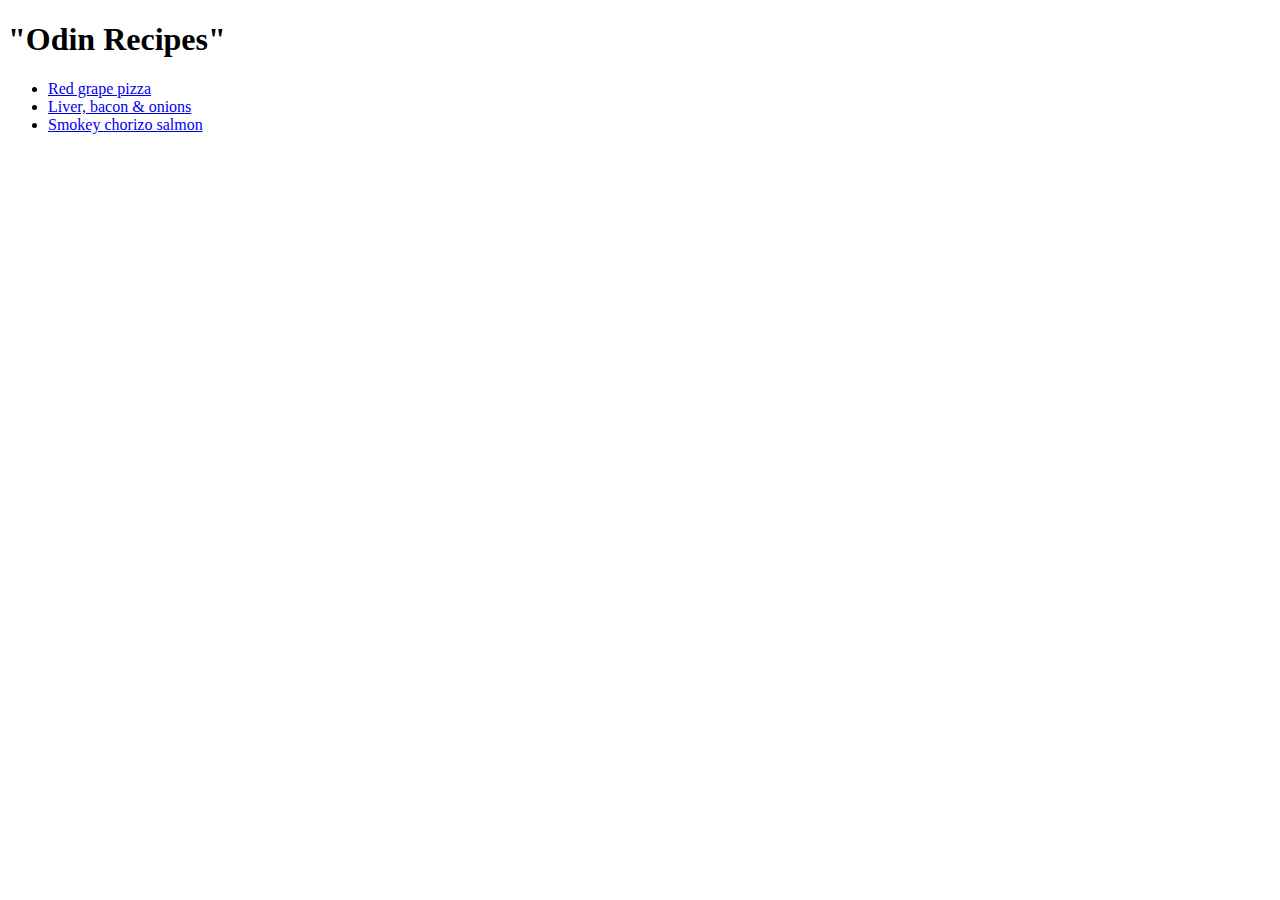
==== index.html @ 02b737bc "New links for recipes" ====
<!DOCTYPE html>
<html lang="en">
<head>
    <meta charset="UTF-8">
    <meta name="viewport" content="width=device-width, initial-scale=1.0">
    <title>Odin-project Recipes</title>
</head>
<body>
    <h1>"Odin Recipes"</h1>
    <ul>
        <li><a href="recipes/pizza.html">Red grape pizza</a></li>
        <li><a href="recipes/liver.html">Liver, bacon &amp; onions</a></li>
        <li><a href="recipes/salmon.html">Smokey chorizo salmon</a></li>
    </ul>
</body>
</html>
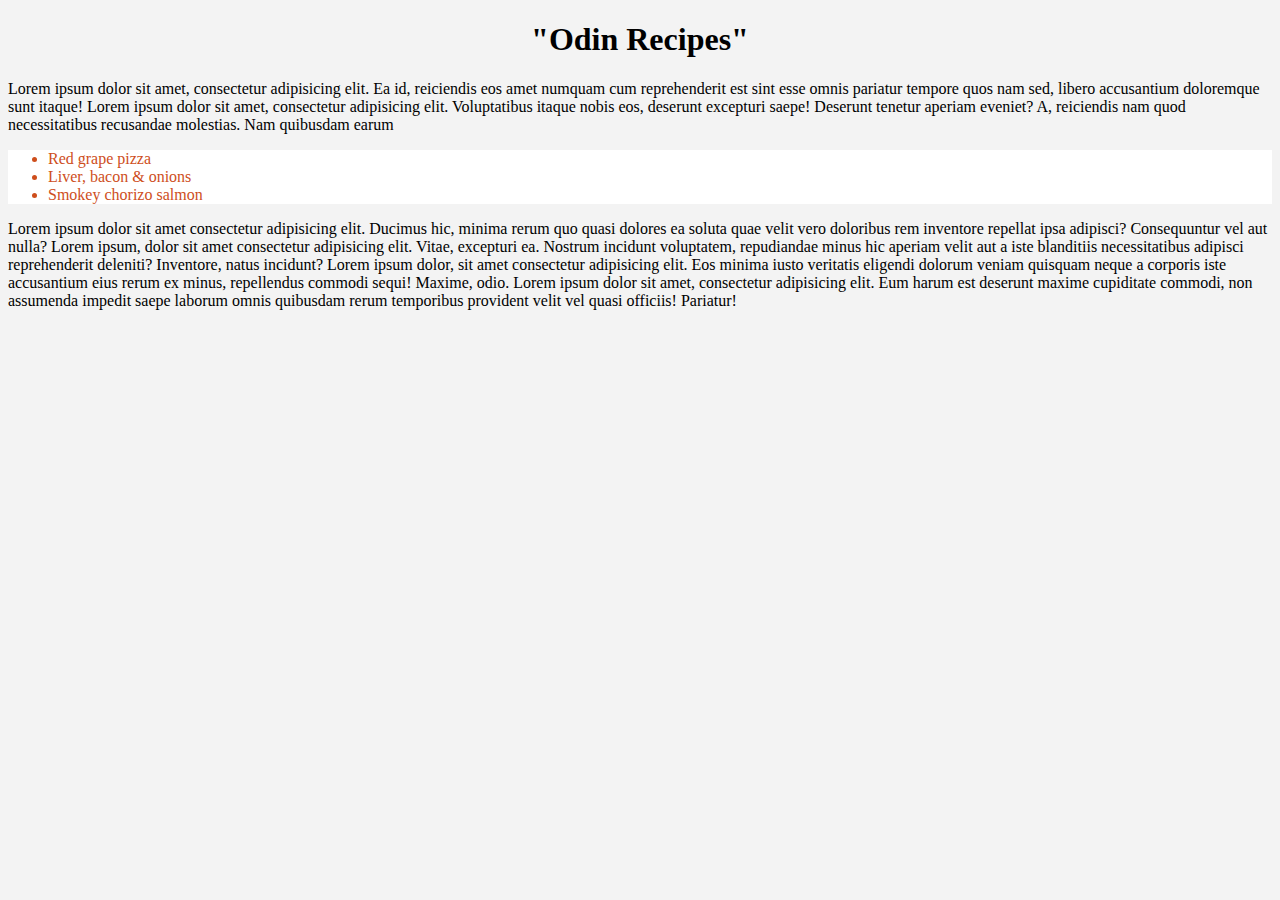
==== commit 8124cbc4: "Add style with simple CSS" ====
--- a/index.html
+++ b/index.html
@@ -1,16 +1,40 @@
 <!DOCTYPE html>
 <html lang="en">
+
 <head>
     <meta charset="UTF-8">
     <meta name="viewport" content="width=device-width, initial-scale=1.0">
+    <link rel="stylesheet" href="styles.css">
     <title>Odin-project Recipes</title>
 </head>
+
 <body>
     <h1>"Odin Recipes"</h1>
-    <ul>
-        <li><a href="recipes/pizza.html">Red grape pizza</a></li>
-        <li><a href="recipes/liver.html">Liver, bacon &amp; onions</a></li>
-        <li><a href="recipes/salmon.html">Smokey chorizo salmon</a></li>
-    </ul>
+    <div>
+        <p>Lorem ipsum dolor sit amet, consectetur adipisicing elit. Ea id, reiciendis eos amet numquam cum
+            reprehenderit est sint esse omnis pariatur tempore quos nam sed, libero accusantium doloremque sunt itaque!
+            Lorem ipsum dolor sit amet, consectetur adipisicing elit. Voluptatibus itaque nobis eos, deserunt excepturi
+            saepe! Deserunt tenetur aperiam eveniet? A, reiciendis nam quod necessitatibus recusandae molestias. Nam
+            quibusdam earum</p>
+    </div>
+    <div class="list">
+        <ul>
+          <li><a class="pizza" href="recipes/pizza.html">Red grape pizza</a></li>
+          <li><a class="liver" href="recipes/liver.html">Liver, bacon &amp; onions</a></li>
+          <li><a class="salmon" href="recipes/salmon.html">Smokey chorizo salmon</a></li>
+     </ul>
+    </div>
+    <div>
+        <p>Lorem ipsum dolor sit amet consectetur adipisicing elit. Ducimus hic, minima rerum quo quasi dolores ea
+            soluta quae velit vero doloribus rem inventore repellat ipsa adipisci? Consequuntur vel aut nulla? Lorem
+            ipsum, dolor sit amet consectetur adipisicing elit. Vitae, excepturi ea. Nostrum incidunt voluptatem,
+            repudiandae minus hic aperiam velit aut a iste blanditiis necessitatibus adipisci reprehenderit deleniti?
+            Inventore, natus incidunt? Lorem ipsum dolor, sit amet consectetur adipisicing elit. Eos minima iusto
+            veritatis eligendi dolorum veniam quisquam neque a corporis iste accusantium eius rerum ex minus,
+            repellendus commodi sequi! Maxime, odio. Lorem ipsum dolor sit amet, consectetur adipisicing elit. Eum harum
+            est deserunt maxime cupiditate commodi, non assumenda impedit saepe laborum omnis quibusdam rerum temporibus
+            provident velit vel quasi officiis! Pariatur!</p>
+    </div>
 </body>
+
 </html>--- a/styles.css
+++ b/styles.css
@@ -0,0 +1,18 @@
+body {
+    background-color: #f3f3f3;
+}
+
+h1 {
+    text-align: center;
+}
+
+ul {
+    background-color: #ffffff;
+    color: rgb(206, 78, 28);
+}
+
+
+a {
+    color: rgb(206, 78, 28);
+    text-decoration: none;
+}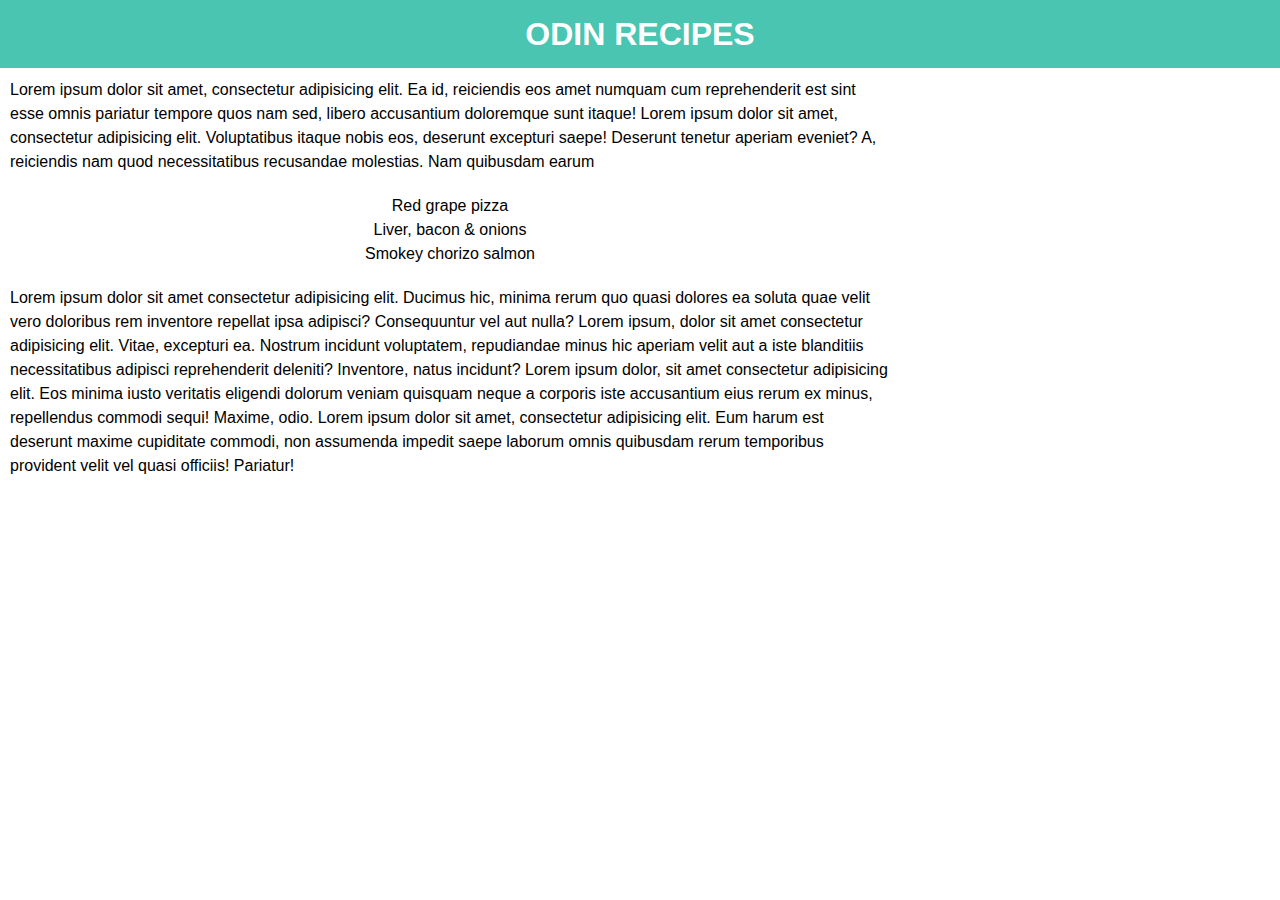
==== commit 268541b8: "add css" ====
--- a/index.html
+++ b/index.html
@@ -9,31 +9,47 @@
 </head>
 
 <body>
-    <h1>"Odin Recipes"</h1>
-    <div>
-        <p>Lorem ipsum dolor sit amet, consectetur adipisicing elit. Ea id, reiciendis eos amet numquam cum
-            reprehenderit est sint esse omnis pariatur tempore quos nam sed, libero accusantium doloremque sunt itaque!
-            Lorem ipsum dolor sit amet, consectetur adipisicing elit. Voluptatibus itaque nobis eos, deserunt excepturi
-            saepe! Deserunt tenetur aperiam eveniet? A, reiciendis nam quod necessitatibus recusandae molestias. Nam
-            quibusdam earum</p>
-    </div>
-    <div class="list">
-        <ul>
-          <li><a class="pizza" href="recipes/pizza.html">Red grape pizza</a></li>
-          <li><a class="liver" href="recipes/liver.html">Liver, bacon &amp; onions</a></li>
-          <li><a class="salmon" href="recipes/salmon.html">Smokey chorizo salmon</a></li>
-     </ul>
-    </div>
-    <div>
-        <p>Lorem ipsum dolor sit amet consectetur adipisicing elit. Ducimus hic, minima rerum quo quasi dolores ea
-            soluta quae velit vero doloribus rem inventore repellat ipsa adipisci? Consequuntur vel aut nulla? Lorem
-            ipsum, dolor sit amet consectetur adipisicing elit. Vitae, excepturi ea. Nostrum incidunt voluptatem,
-            repudiandae minus hic aperiam velit aut a iste blanditiis necessitatibus adipisci reprehenderit deleniti?
-            Inventore, natus incidunt? Lorem ipsum dolor, sit amet consectetur adipisicing elit. Eos minima iusto
-            veritatis eligendi dolorum veniam quisquam neque a corporis iste accusantium eius rerum ex minus,
-            repellendus commodi sequi! Maxime, odio. Lorem ipsum dolor sit amet, consectetur adipisicing elit. Eum harum
-            est deserunt maxime cupiditate commodi, non assumenda impedit saepe laborum omnis quibusdam rerum temporibus
-            provident velit vel quasi officiis! Pariatur!</p>
+    <div class="container">
+        <div class="navigation">
+            <h1>Odin Recipes</h1>
+        </div>
+        <div class="main">
+            <div class="description">
+                <p>Lorem ipsum dolor sit amet, consectetur adipisicing elit. Ea id, reiciendis eos amet numquam cum
+                    reprehenderit est sint esse omnis pariatur tempore quos nam sed, libero accusantium doloremque sunt
+                    itaque!
+                    Lorem ipsum dolor sit amet, consectetur adipisicing elit. Voluptatibus itaque nobis eos, deserunt
+                    excepturi
+                    saepe! Deserunt tenetur aperiam eveniet? A, reiciendis nam quod necessitatibus recusandae molestias.
+                    Nam
+                    quibusdam earum</p>
+            </div>
+            <div class="list">
+                <ul>
+                    <li><a class="pizza" href="recipes/pizza.html">Red grape pizza</a></li>
+                    <li><a class="liver" href="recipes/liver.html">Liver, bacon &amp; onions</a></li>
+                    <li><a class="salmon" href="recipes/salmon.html">Smokey chorizo salmon</a></li>
+                </ul>
+            </div>
+            <div class="description">
+                <p>Lorem ipsum dolor sit amet consectetur adipisicing elit. Ducimus hic, minima rerum quo quasi dolores
+                    ea
+                    soluta quae velit vero doloribus rem inventore repellat ipsa adipisci? Consequuntur vel aut nulla?
+                    Lorem
+                    ipsum, dolor sit amet consectetur adipisicing elit. Vitae, excepturi ea. Nostrum incidunt
+                    voluptatem,
+                    repudiandae minus hic aperiam velit aut a iste blanditiis necessitatibus adipisci reprehenderit
+                    deleniti?
+                    Inventore, natus incidunt? Lorem ipsum dolor, sit amet consectetur adipisicing elit. Eos minima
+                    iusto
+                    veritatis eligendi dolorum veniam quisquam neque a corporis iste accusantium eius rerum ex minus,
+                    repellendus commodi sequi! Maxime, odio. Lorem ipsum dolor sit amet, consectetur adipisicing elit.
+                    Eum harum
+                    est deserunt maxime cupiditate commodi, non assumenda impedit saepe laborum omnis quibusdam rerum
+                    temporibus
+                    provident velit vel quasi officiis! Pariatur!</p>
+            </div>
+        </div>
     </div>
 </body>
 
--- a/styles.css
+++ b/styles.css
@@ -1,18 +1,46 @@
-body {
-    background-color: #f3f3f3;
+* {
+    line-height: 1.5;
+    margin: 0;
+    padding: 0;
 }
 
+body {
+    font-family: Arial, Helvetica, sans-serif;
+}
 h1 {
-    text-align: center;
+    text-transform: uppercase;
 }
 
-ul {
+.navigation {
+    text-align: center;
+    margin-bottom: 10px;
+    padding: 10px;
+    background-color: #49c5b1;
+    color: #fff;
+}
+
+.main {
+    max-width: 900px;
     background-color: #ffffff;
-    color: rgb(206, 78, 28);
+}
+
+.description {
+    margin: 0 10px;
 }
 
 
-a {
-    color: rgb(206, 78, 28);
+ul {
+    list-style-type: none;
+    text-align: center;
+    margin: 10px;
+    padding: 10px;
+}
+
+ul li a {
     text-decoration: none;
+    color: black;
+}
+
+ul li a:hover {
+    color: #49c5b1;
 }